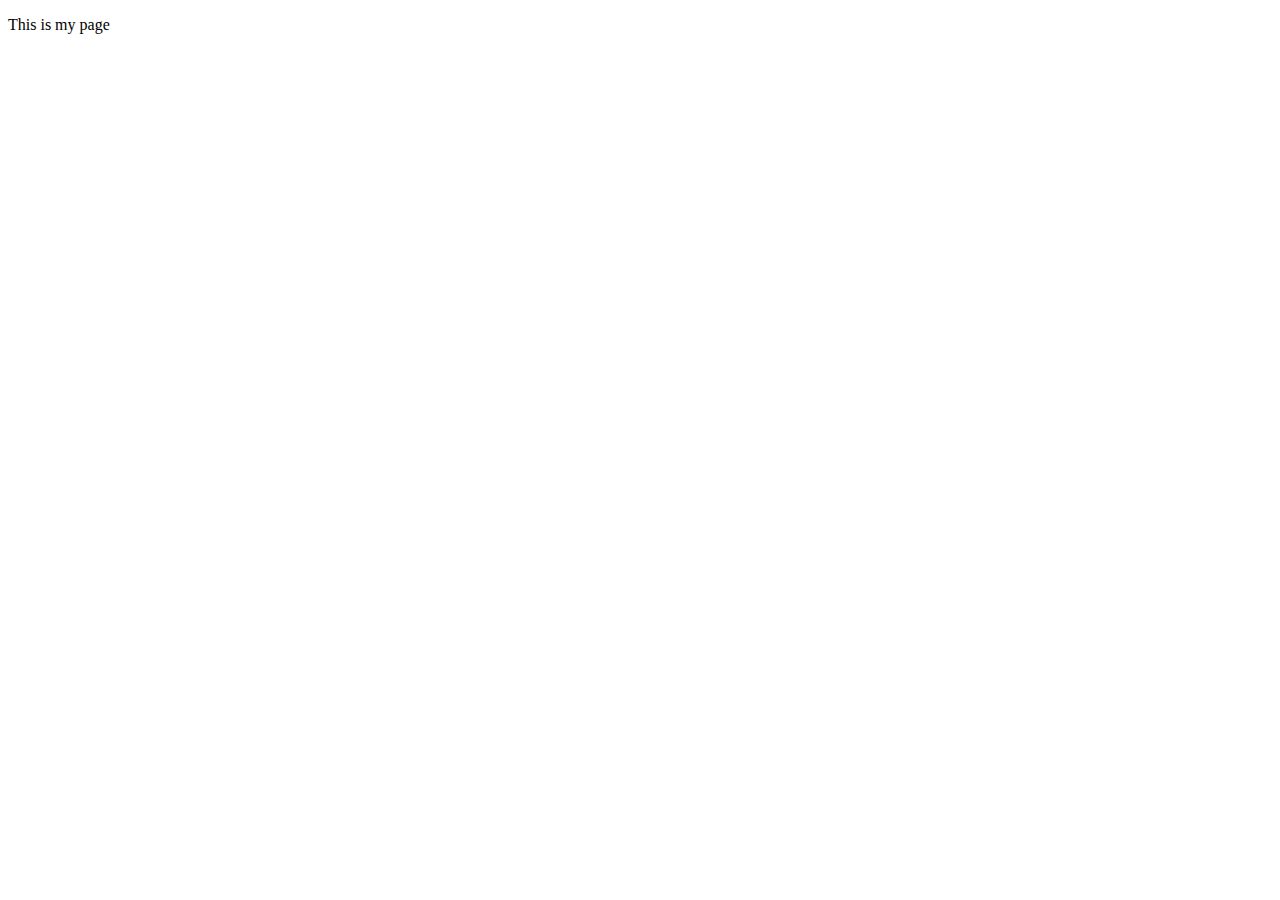
==== first-form-practice/index.html @ fb0df2c3 "Add base file" ====
<!DOCTYPE html>
<html lang="en-US">
  <head>
    <meta charset="utf-8">
    <meta name="viewport" content="width=device-width">
    <title>My test page</title>
  </head>
  <body>
    <p>This is my page</p>
  </body>
</html>
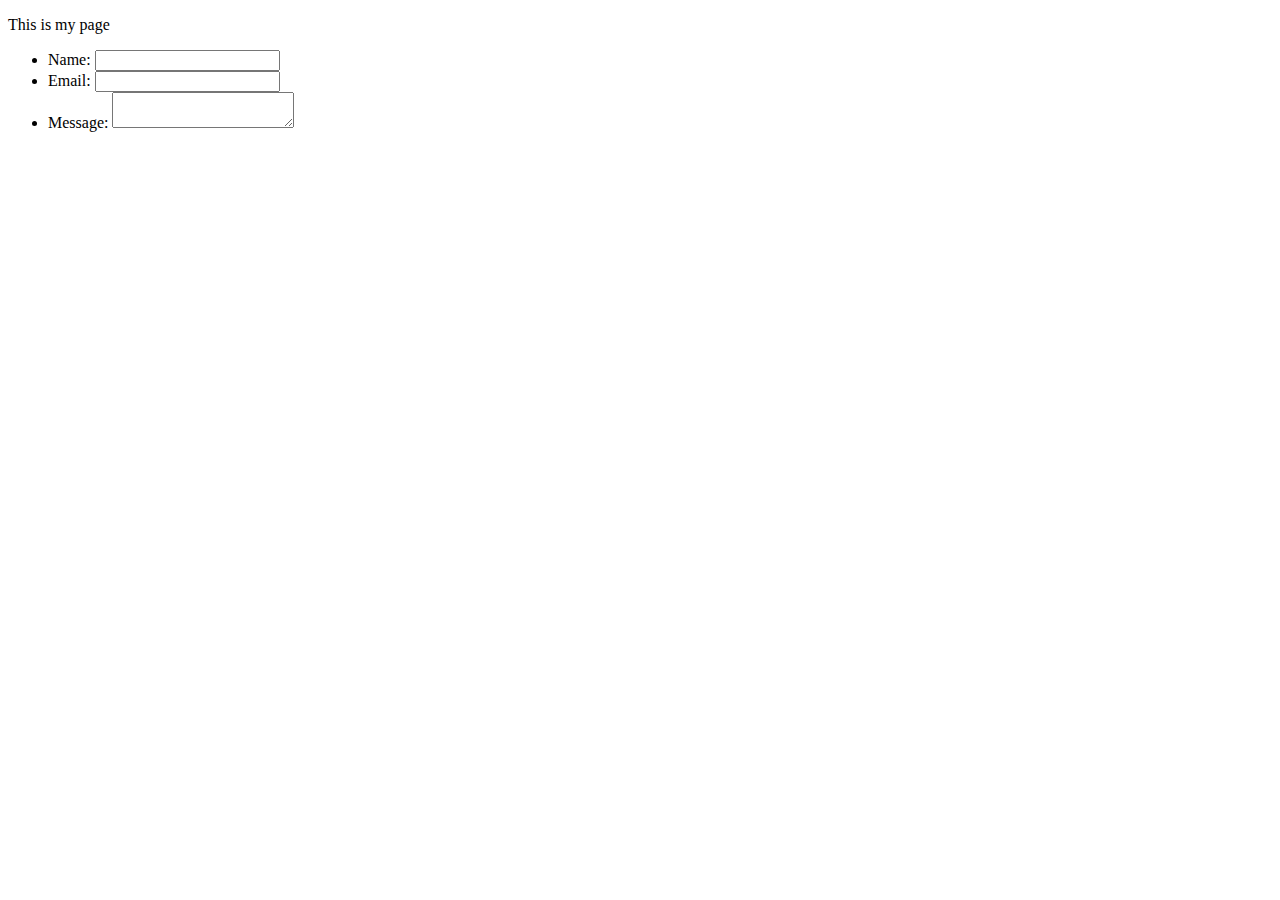
==== commit 755f1f96: "Add form and fields" ====
--- a/first-form-practice/index.html
+++ b/first-form-practice/index.html
@@ -7,5 +7,23 @@
   </head>
   <body>
     <p>This is my page</p>
+    <form action="/my-handling-form-page" method="post">
+        <ul>
+          <li>
+            <label for="name">Name:</label>
+            <input type="text" id="name" name="user_name">
+          </li>
+          <li>
+            <label for="mail">Email:</label>
+            <input type="email" id="mail" name="user_email">
+          </li>
+          <li>
+            <label for="msg">Message:</label>
+            <textarea id="msg" name="user_message">
+          </textarea>
+          </li>
+        </ul>
+    </form>
+
   </body>
 </html>
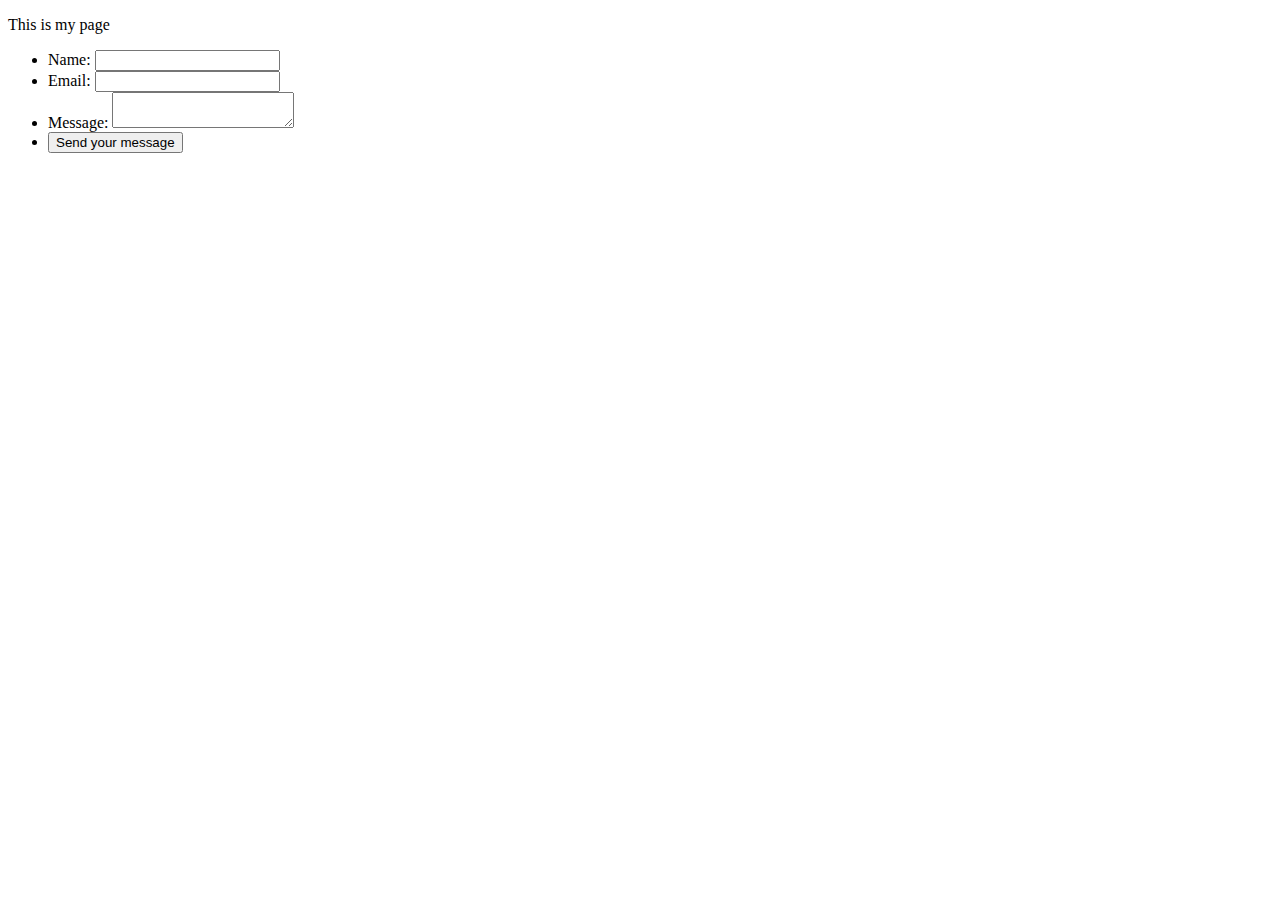
==== commit 6b260fd6: "Add submit button" ====
--- a/first-form-practice/index.html
+++ b/first-form-practice/index.html
@@ -22,6 +22,9 @@
             <textarea id="msg" name="user_message">
           </textarea>
           </li>
+          <li class="button">
+            <button type="submit">Send your message</button>
+          </li> 
         </ul>
     </form>
 
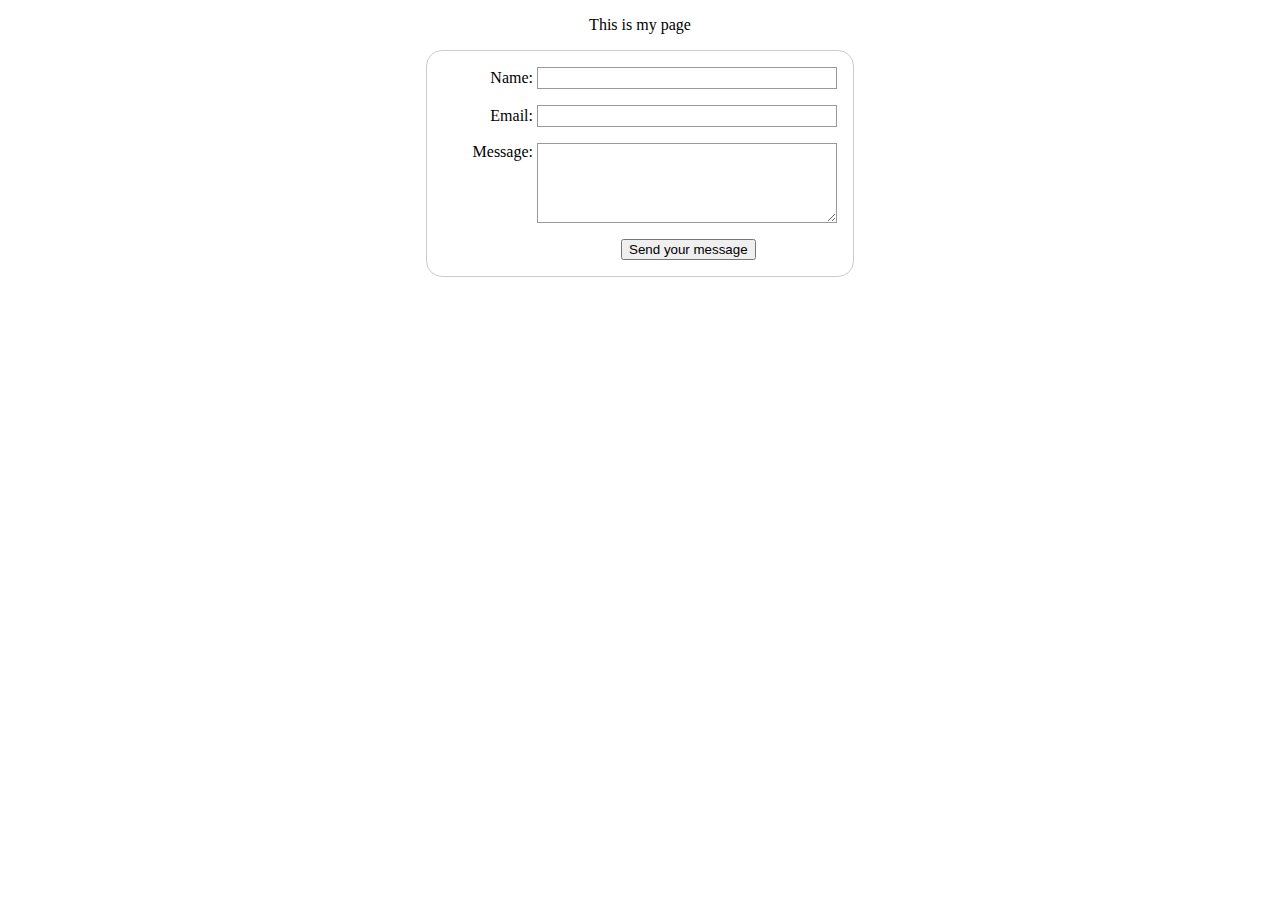
==== commit 2b9afeed: "Add simple style to form" ====
--- a/first-form-practice/index.html
+++ b/first-form-practice/index.html
@@ -1,32 +1,103 @@
 <!DOCTYPE html>
 <html lang="en-US">
-  <head>
-    <meta charset="utf-8">
-    <meta name="viewport" content="width=device-width">
-    <title>My test page</title>
-  </head>
-  <body>
-    <p>This is my page</p>
-    <form action="/my-handling-form-page" method="post">
-        <ul>
-          <li>
-            <label for="name">Name:</label>
-            <input type="text" id="name" name="user_name">
-          </li>
-          <li>
-            <label for="mail">Email:</label>
-            <input type="email" id="mail" name="user_email">
-          </li>
-          <li>
-            <label for="msg">Message:</label>
-            <textarea id="msg" name="user_message">
+
+<head>
+  <meta charset="utf-8">
+  <meta name="viewport" content="width=device-width">
+  <title>My test page</title>
+  <style>
+    body {
+      /* Center the form on the page */
+      text-align: center;
+    }
+
+    form {
+      display: inline-block;
+      /* Form outline */
+      padding: 1em;
+      border: 1px solid #ccc;
+      border-radius: 1em;
+    }
+
+    ul {
+      list-style: none;
+      padding: 0;
+      margin: 0;
+    }
+
+    form li+li {
+      margin-top: 1em;
+    }
+
+    label {
+      /* Uniform size & alignment */
+      display: inline-block;
+      min-width: 90px;
+      text-align: right;
+    }
+
+    input,
+    textarea {
+      /* To make sure that all text fields have the same font settings
+     By default, textareas have a monospace font */
+      font: 1em sans-serif;
+      /* Uniform text field size */
+      width: 300px;
+      box-sizing: border-box;
+      /* Match form field borders */
+      border: 1px solid #999;
+    }
+
+    input:focus,
+    textarea:focus {
+      /* Additional highlight for focused elements */
+      border-color: #000;
+    }
+
+    textarea {
+      /* Align multiline text fields with their labels */
+      vertical-align: top;
+      /* Provide space to type some text */
+      height: 5em;
+    }
+
+    .button {
+      /* Align buttons with the text fields */
+      padding-left: 90px;
+      /* same size as the label elements */
+    }
+
+    button {
+      /* This extra margin represent roughly the same space as the space
+     between the labels and their text fields */
+      margin-left: 0.5em;
+    }
+  </style>
+</head>
+
+<body>
+  <p>This is my page</p>
+  <form action="/my-handling-form-page" method="post">
+    <ul>
+      <li>
+        <label for="name">Name:</label>
+        <input type="text" id="name" name="user_name">
+      </li>
+      <li>
+        <label for="mail">Email:</label>
+        <input type="email" id="mail" name="user_email">
+      </li>
+      <li>
+        <label for="msg">Message:</label>
+        <textarea id="msg" name="user_message">
           </textarea>
-          </li>
-          <li class="button">
-            <button type="submit">Send your message</button>
-          </li> 
-        </ul>
-    </form>
+      </li>
+      <li class="button">
+        <button type="submit">Send your message</button>
+      </li>
+    </ul>
+  </form>
 
-  </body>
-</html>
+</body>
+
+</html>